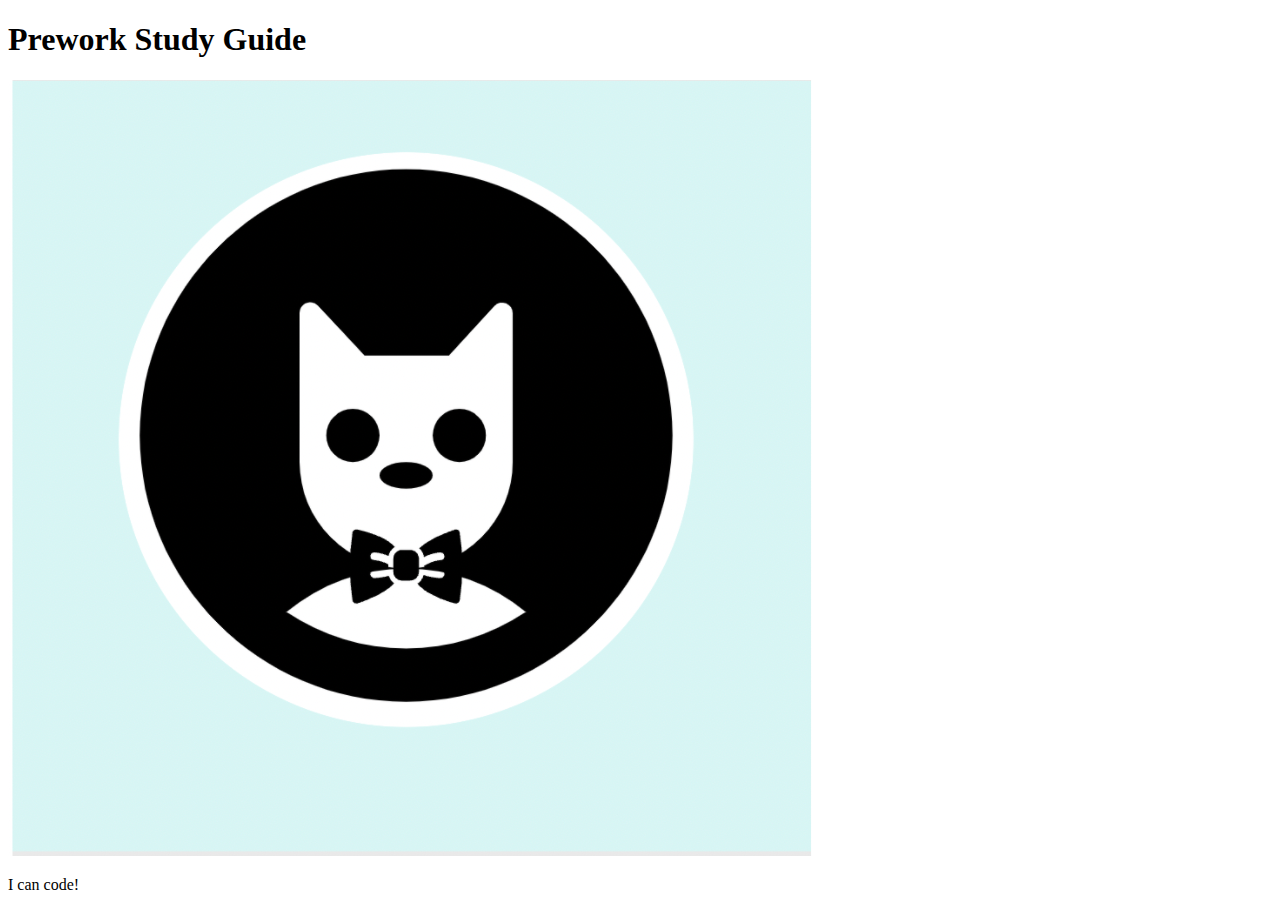
==== prework-study-guide1/index.html @ c55ff389 "fixed bug in html main header" ====
<!DOCTYPE html>
<html lang="en">
  <head>
    <meta charset="UTF-8" />
    <meta http-equiv="X-UA-Compatible" content="IE=edge" />
    <meta name="viewport" content="width=device-width, initial-scale=1.0" />
    <title>Prework Study Guide</title>
  </head>
  <body>
    <header id="header">
      <h1>Prework Study Guide</h1>
      <img src="./assets/bowtie-cat.png" alt="Profile image of cat wearing a bow tie." />
    </header>
    <main>
      <!-- Student code goes here -->
    </main>

    <footer>
      <p>I can code!</p>
    </footer>
  </body>
</html>
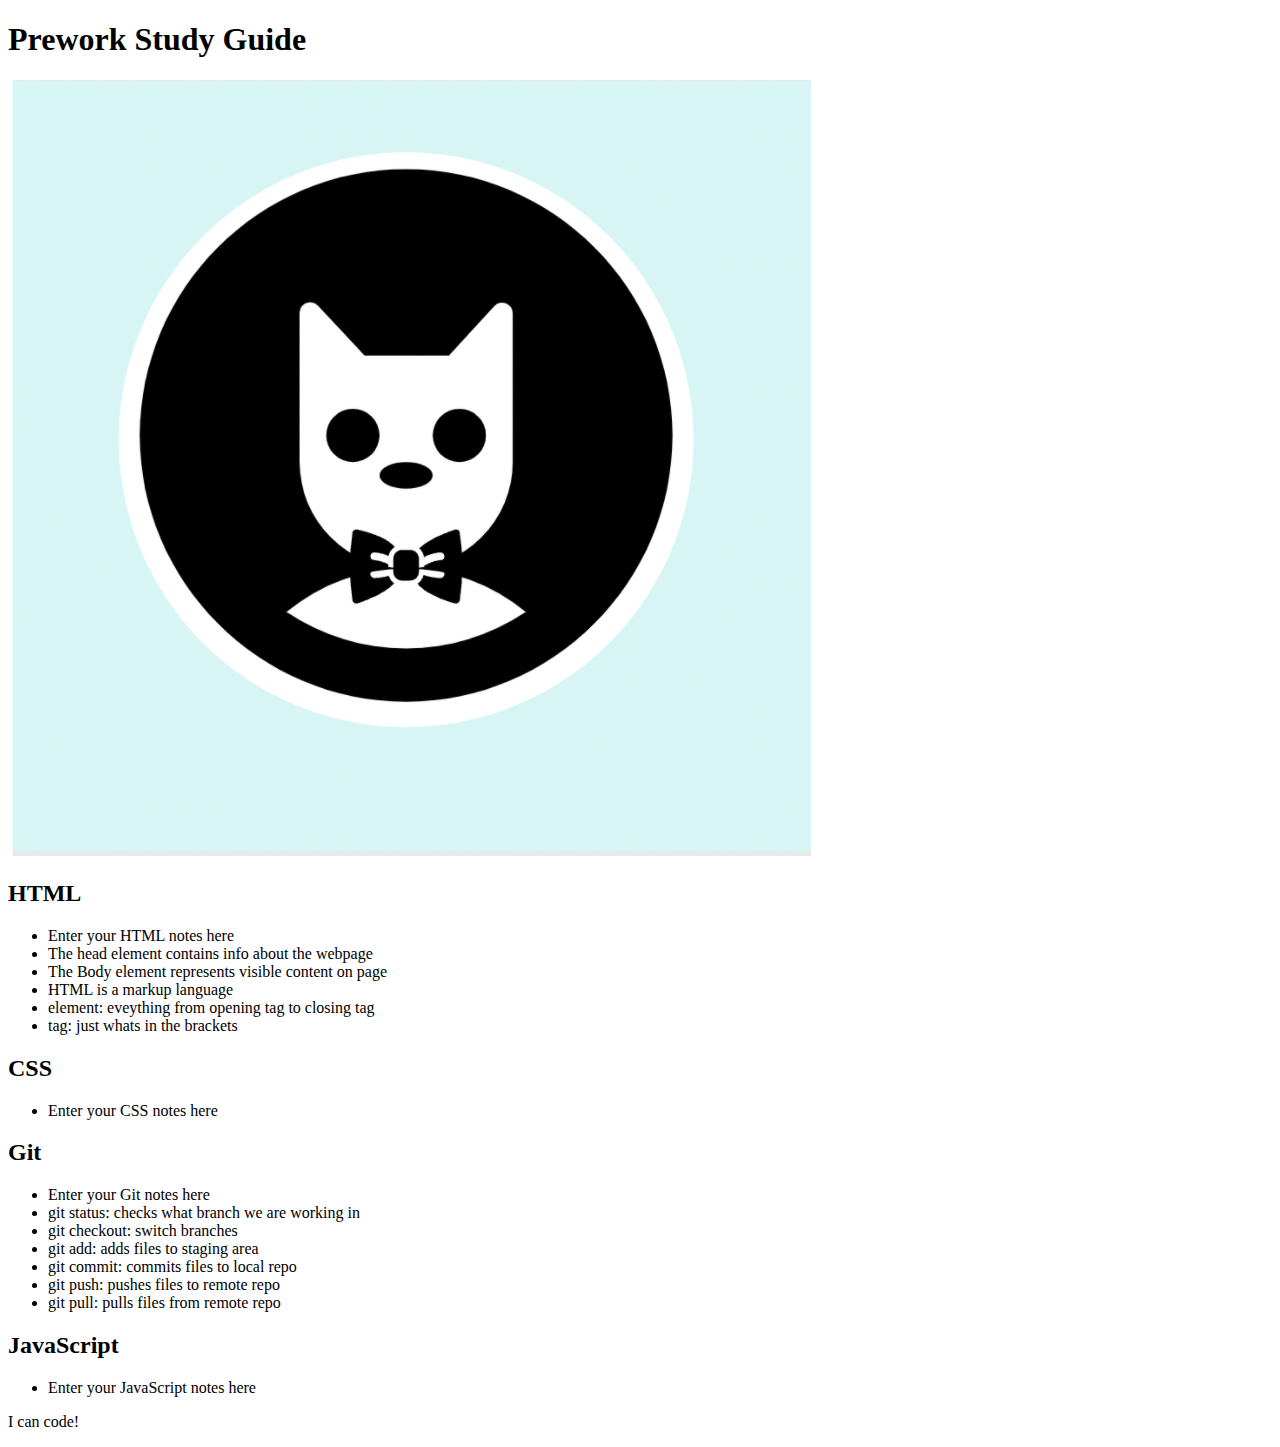
==== commit 84b7798a: "Added code to HTML file" ====
--- a/prework-study-guide1/index.html
+++ b/prework-study-guide1/index.html
@@ -12,7 +12,41 @@
       <img src="./assets/bowtie-cat.png" alt="Profile image of cat wearing a bow tie." />
     </header>
     <main>
-      <!-- Student code goes here -->
+      <section class="card" id="html-section">
+        <h2>HTML</h2>
+        <ul>
+          <li>Enter your HTML notes here</li>
+          <li>The head element contains info about the webpage</li>
+          <li>The Body element represents visible content on page</li>
+          <li>HTML is a markup language</li>
+          <li>element: eveything from opening tag to closing tag</li>
+          <li>tag: just whats in the brackets</li>
+        </ul>
+      </section>
+      <section class="card" id="css-section">
+        <h2>CSS</h2>
+        <ul>
+          <li>Enter your CSS notes here</li>
+        </ul>
+      </section>
+      <section class="card" id="git-section">
+        <h2>Git</h2>
+        <ul>
+          <li>Enter your Git notes here</li>
+          <li>git status: checks what branch we are working in</li>
+          <li>git checkout: switch branches</li>
+          <li>git add: adds files to staging area</li>
+          <li>git commit: commits files to local repo</li>
+          <li>git push: pushes files to remote repo</li>
+          <li>git pull: pulls files from remote repo</li>
+        </ul>
+      </section>
+      <section class="card" id="javascript-section">
+        <h2>JavaScript</h2>
+        <ul>
+          <li>Enter your JavaScript notes here</li>
+        </ul>
+      </section>
     </main>
 
     <footer>
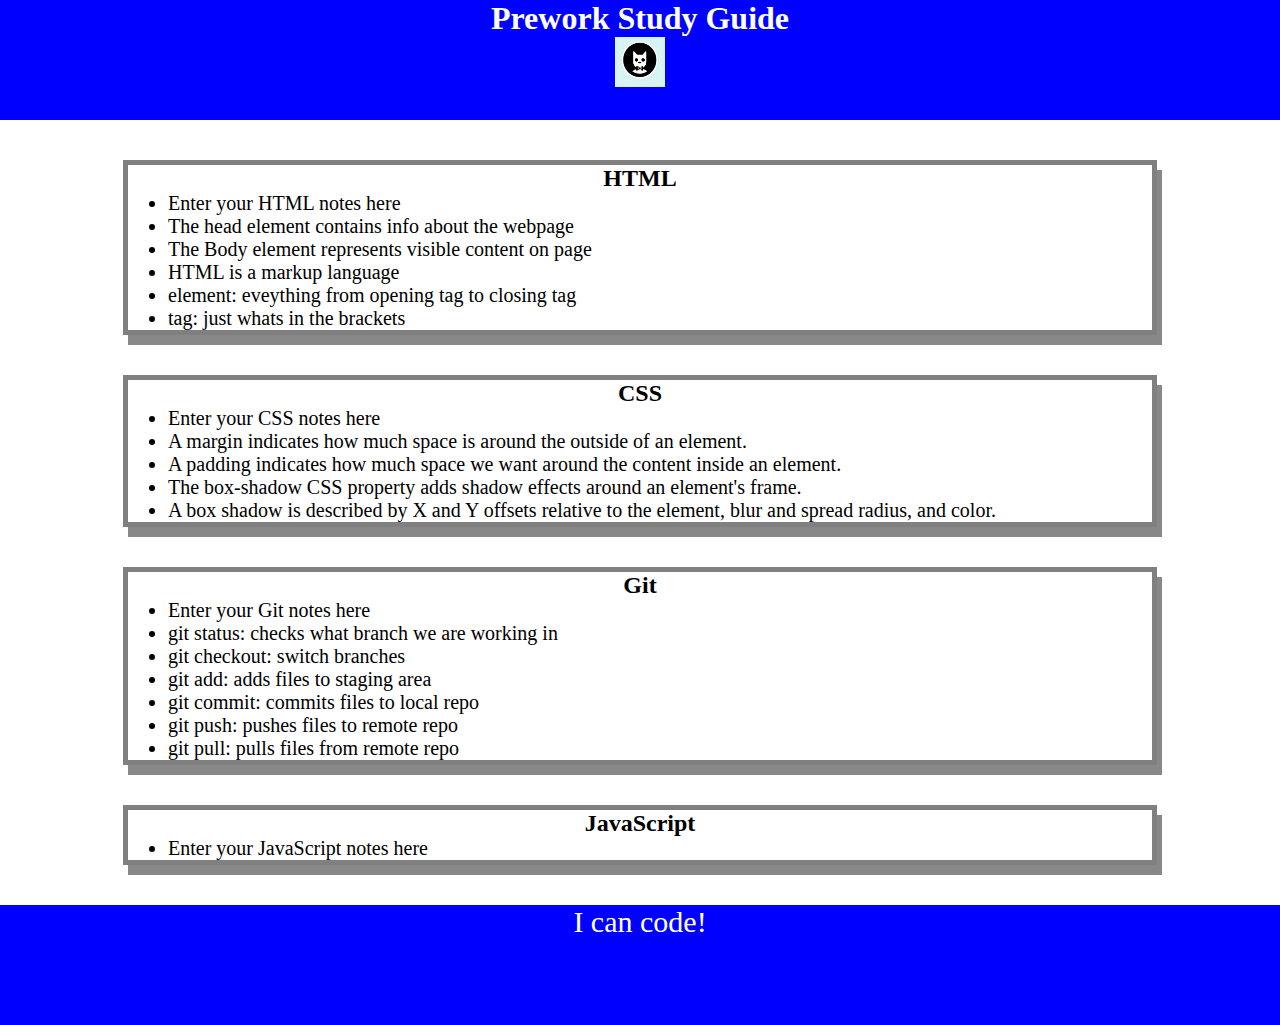
==== commit 729bd18c: "added CSS to project" ====
--- a/prework-study-guide1/index.html
+++ b/prework-study-guide1/index.html
@@ -4,6 +4,7 @@
     <meta charset="UTF-8" />
     <meta http-equiv="X-UA-Compatible" content="IE=edge" />
     <meta name="viewport" content="width=device-width, initial-scale=1.0" />
+    <link rel="stylesheet" href="./assets/style.css"/>
     <title>Prework Study Guide</title>
   </head>
   <body>
@@ -27,6 +28,10 @@
         <h2>CSS</h2>
         <ul>
           <li>Enter your CSS notes here</li>
+          <li>A margin indicates how much space is around the outside of an element.</li>
+          <li>A padding indicates how much space we want around the content inside an element.</li>
+          <li>The box-shadow CSS property adds shadow effects around an element's frame.</li>
+          <li>A box shadow is described by X and Y offsets relative to the element, blur and spread radius, and color.</li>
         </ul>
       </section>
       <section class="card" id="git-section">
--- a/prework-study-guide1/assets/style.css
+++ b/prework-study-guide1/assets/style.css
@@ -0,0 +1,42 @@
+* {
+    margin: 0;
+    padding: 0;
+}
+
+header,
+footer {
+    width: 100%;
+    height: 120px;
+    background-color: blue;
+    color: white;
+}
+
+h1,
+h2 {
+    text-align: center;
+}
+
+img {
+    display: block;
+    height: 50px;
+    width: 50px;
+    margin-left: auto;
+    margin-right: auto;
+}
+
+ul {
+    padding-left: 40px;
+    font-size:20px;
+}
+
+p {
+    text-align: center;
+    font-size: 30px;
+}
+
+.card {
+    width: 80%;
+    margin: 40px auto;
+    border: 5px solid gray;
+    box-shadow: 5px 10px #888888;
+}
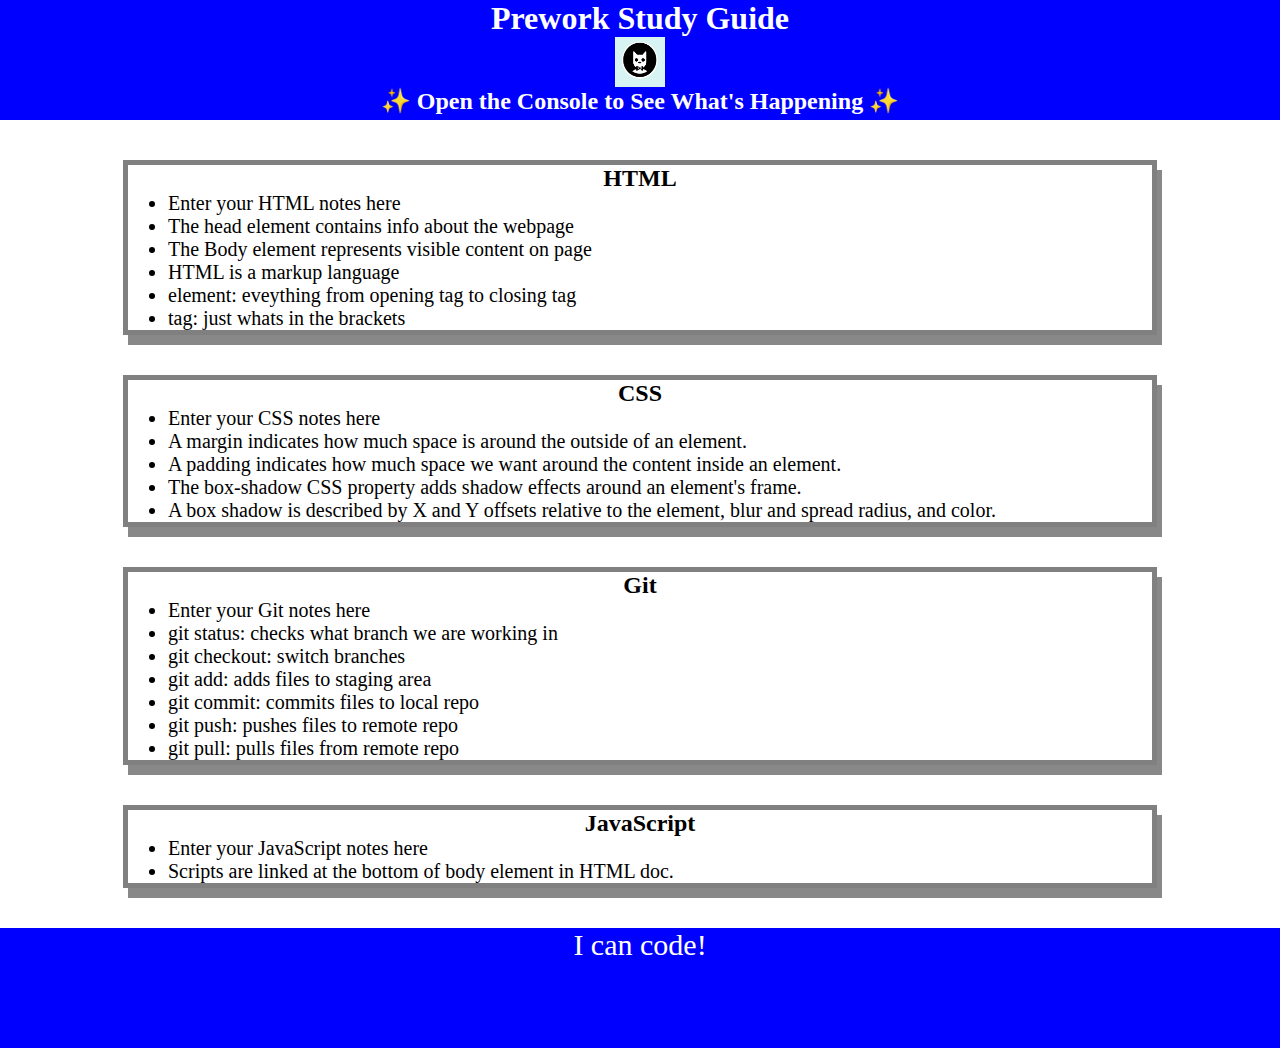
==== commit 0b85fe38: "Added starter JavaScript to project" ====
--- a/prework-study-guide1/index.html
+++ b/prework-study-guide1/index.html
@@ -11,6 +11,7 @@
     <header id="header">
       <h1>Prework Study Guide</h1>
       <img src="./assets/bowtie-cat.png" alt="Profile image of cat wearing a bow tie." />
+      <h2>✨ Open the Console to See What's Happening ✨</h2>
     </header>
     <main>
       <section class="card" id="html-section">
@@ -50,6 +51,7 @@
         <h2>JavaScript</h2>
         <ul>
           <li>Enter your JavaScript notes here</li>
+          <li>Scripts are linked at the bottom of body element in HTML doc.</li>
         </ul>
       </section>
     </main>
@@ -57,5 +59,6 @@
     <footer>
       <p>I can code!</p>
     </footer>
+    <script src="./assets/script.js"></script>
   </body>
 </html>
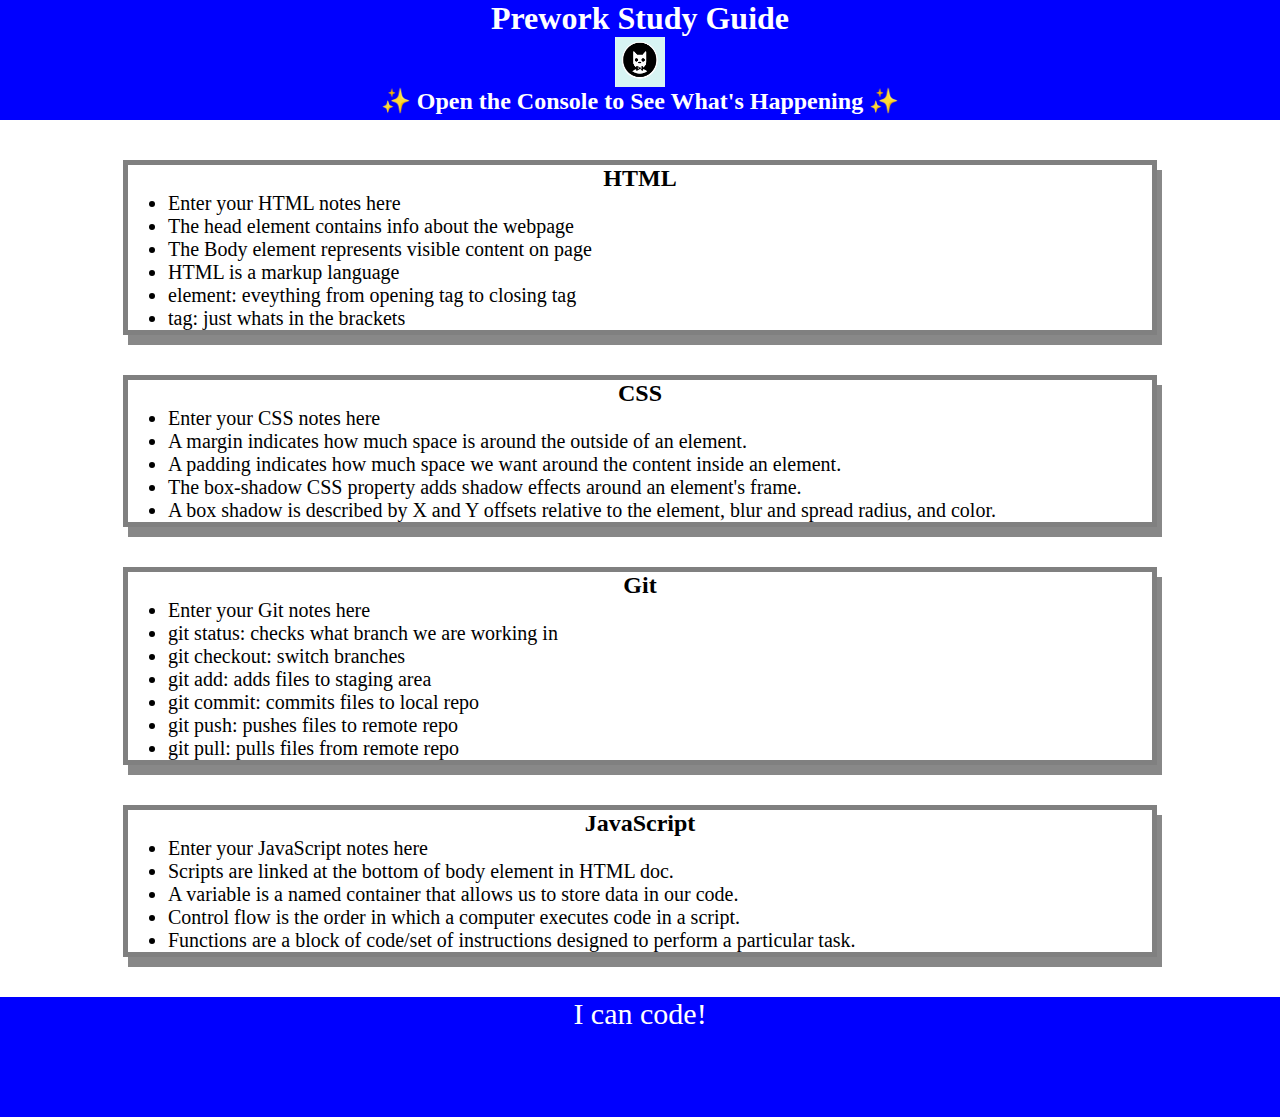
==== commit b45da831: "Added functions to js script" ====
--- a/prework-study-guide1/index.html
+++ b/prework-study-guide1/index.html
@@ -52,6 +52,9 @@
         <ul>
           <li>Enter your JavaScript notes here</li>
           <li>Scripts are linked at the bottom of body element in HTML doc.</li>
+          <li>A variable is a named container that allows us to store data in our code.</li>
+          <li>Control flow is the order in which a computer executes code in a script.</li>
+          <li>Functions are a block of code/set of instructions designed to perform a particular task.</li>
         </ul>
       </section>
     </main>
